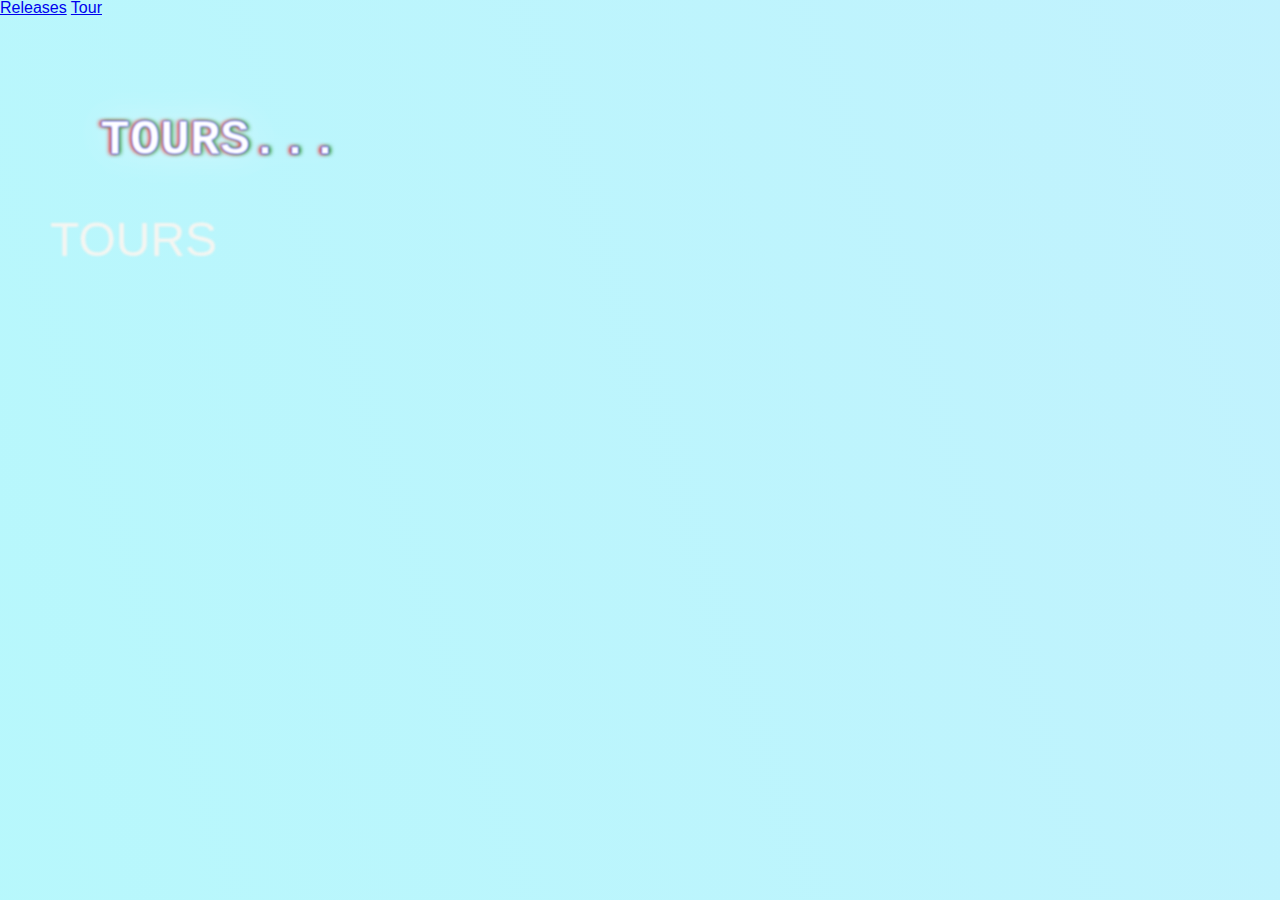
==== index.html @ ad9df61a "first commit" ====
<!DOCTYPE html>
<html lang="en">
<head>
  <meta charset="UTF-8">
  <title>Polographia</title>
  <link rel="stylesheet" href="css/reset.css">
  <link rel="stylesheet" type="text/css" href="css/polographia.css">
</head>
<body>

  <nav>
    <a href="#">Releases</a>
    <a href="#">Tour</a>
  </nav>

  <div class="buzz_wrapper">
    <div class="text">
      <span>TOURS...</span>
    </div>
    <div class="scanline"></div>

  </div>

  <div class="glitch">Tours</div>



  <script src="https://ajax.googleapis.com/ajax/libs/jquery/3.1.1/jquery.min.js"></script>
  <script>
    $(function(){
      for(i=0;i<4;i++){
        $('.buzz_wrapper .text span').eq(0).clone().prependTo('.buzz_wrapper .text');
      }
      for(i=0;i<10;i++){
        $('.buzz_wrapper .scanline').eq(0).clone().appendTo('.buzz_wrapper');
      }
    });
  </script>
</body>
</html>
---- css/polographia.css ----
@-webkit-keyframes AnimationName {
    0%{background-position:0% 50%}
    50%{background-position:100% 50%}
    100%{background-position:0% 50%}
}
@-moz-keyframes AnimationName {
    0%{background-position:0% 50%}
    50%{background-position:100% 50%}
    100%{background-position:0% 50%}
}
@keyframes AnimationName {
    0%{background-position:0% 50%}
    50%{background-position:100% 50%}
    100%{background-position:0% 50%}
}

body {
  width: 100vw;
  height: 100vh;
  overflow: hidden;
  font-family: sans-serif;

  background: linear-gradient(252deg, #f3cefa, #d5c6fe, #c6f0fe, #a9fffa);
  background-size: 800% 800%;

  -webkit-animation: AnimationName 17s ease infinite;
  -moz-animation: AnimationName 17s ease infinite;
  animation: AnimationName 17s ease infinite;

}

/*landing page*/

#landing {
  background-image: url("../img/p.gif");
  background-size: cover;
}



iframe {
  z-index : -9999;
  position: absolute;
  top : 0;
  left  : 0;
  width : 100%;
  height  : 100%;
  margin  : 0;
  padding : 0;
}

.polo-logo {
  width: 50%;
  display: block;
  position: relative;
  margin: auto;
  top: 50%;
  transform: translateY(-50%);
}

.polo-logo path {
  fill: rgba(255,255, 255, 0.5);
}

.enter {
  position: relative;
  display: block;
  margin: auto;
  text-align: center;
  border: 2px solid rgba(255,255, 255, 0.5);
  width: 100px;
  font-size: 1.2em;
  padding: 0.5em 1em;
  top: 30%;
  color: rgba(255,255, 255, 0.5);
  text-decoration: none;
  transition: all 0.5s ease;
}

.enter:hover {
  border: 2px solid rgba(255,255, 255, 1);
  color: rgba(255,255, 255, 1);
  box-shadow: 0 0 0 1px #fff;
}

.enter:hover ~ .polo-logo path {
    fill: #fff;
}

/*main page*/


.buzz_wrapper{
  position:relative;
  /*width: 100%;*/
  /*width: 200px;*/
  /*margin: 10px auto;*/
  /*background-color:#000;*/
  overflow:hidden;
  padding:100px;
}
/*
.scanline{
  width:100%;
  display:block;
  background:#000;
  height:4px;
  position:relative;
  z-index:3;
  margin-bottom:5px;
  opacity:0.1;
}*/

.buzz_wrapper span{
  position:absolute;
  -webkit-filter: blur(1px);
  font-size: 50px;
  font-family:'Courier new', fixed;
  font-weight:bold;
  text-align: center;
}
.buzz_wrapper span:nth-child(1){
  color:red;
  margin-left:-2px;
  -webkit-filter: blur(2px);
}
.buzz_wrapper span:nth-child(2){
  color:green;
  margin-left:2px;
  -webkit-filter: blur(2px);
}
.buzz_wrapper span:nth-child(3){
  color:blue;
  position:20px 0;
  -webkit-filter: blur(1px);
}
.buzz_wrapper span:nth-child(4){
  color:#fff;
  -webkit-filter: blur(1px);
  text-shadow:0 0 50px rgba(255,255,255,0.4);
}
.buzz_wrapper span:nth-child(5){
  color:rgba(255,255,255,0.4);
  -webkit-filter: blur(15px);
}

.buzz_wrapper span{
  -webkit-animation: blur 30ms infinite, jerk 50ms infinite;
}

@-webkit-keyframes blur {
  0%   { -webkit-filter: blur(1px); opacity:0.8;}
  50% { -webkit-filter: blur(1px); opacity:1; }
  100%{ -webkit-filter: blur(1px); opacity:0.8; }
}
@-webkit-keyframes jerk {
  50% { left:1px; }
  51% { left:0; }
}
@-webkit-keyframes jerkup {
  50% { top:1px; }
  51% { top:0; }
}

.buzz_wrapper span:nth-child(3){
  -webkit-animation: jerkblue 1s infinite;
}
@-webkit-keyframes jerkblue {
  0% { left:0; }
  30% { left:0; }
  31% { left:10px; }
  32% { left:0; }
  98% { left:0; }
  100% { left:10px; }
}
.buzz_wrapper span:nth-child(2){
  -webkit-animation: jerkgreen 1s infinite;
}
@-webkit-keyframes jerkgreen {
  0% { left:0; }
  30% { left:0; }
  31% { left:-10px; }
  32% { left:0; }
  98% { left:0; }
  100% { left:-10px; }
}

.buzz_wrapper .text{
  -webkit-animation: jerkwhole 5s infinite;
  position:relative;
}
@-webkit-keyframes jerkwhole {
  30% {  }
  40% { opacity:1; top:0; left:0;  -webkit-transform:scale(1,1);  -webkit-transform:skew(0,0);}
  41% { opacity:0.8; top:0px; left:-100px; -webkit-transform:scale(1,1.2);  -webkit-transform:skew(50deg,0);}
  42% { opacity:0.8; top:0px; left:100px; -webkit-transform:scale(1,1.2);  -webkit-transform:skew(-80deg,0);}
  43% { opacity:1; top:0; left:0; -webkit-transform:scale(1,1);  -webkit-transform:skew(0,0);}
  65% { }
}



.glitch{
  width:100%;
  display:block;
  font-size: 3em;
  color:#f5f5f1;
  top:calc(50% - 50px);
  -webkit-animation:RGBshift 2s infinite alternate;
    animation:RGBshift 2s infinite alternate;
  text-transform: uppercase;

  margin-left: 50px;
  -webkit-filter: blur(1px);

}

@-webkit-keyframes RGBshift{
  0%{
    -webkit-transform:rotate(0deg);
    text-shadow:5px 10px 0px rgb(245, 245, 241);
    opacity:1;
  }
  6%{
    -webkit-transform:rotate(0.5deg) scale(1.01);
    text-shadow:
     1px 1px 0px rgba(255,0,0,0.5),
     -5px -2px 0px rgba(0,255,0,0.5),
     -2px 4px 0px rgba(0,0,255,0.5);
    opacity:1;
  }
  10%{
    -webkit-transform:rotate(0deg);
    text-shadow:
     8px -2px 0px rgba(255,0,0,0.5),
     -5px -2px 0px rgba(0,255,0,0.5),
     2px -2px 0px rgba(0,0,255,0.5);
    opacity:0.6;
  }
  12%{
    text-shadow:none;
    opacity:1;
  }
  58%{
    -webkit-transform:rotate(0deg);
    text-shadow:none;
    opacity:1;
  }
  59%{
     text-shadow:-5px -8px 0px rgb(245, 245, 241);
    opacity:0.6;
  }
  62%{
    -webkit-transform:rotate(-0.5deg) scale(1.01);
    text-shadow:
     8px -2px 0px rgba(255,0,0,0.5),
     -5px -2px 0px rgba(0,255,0,0.5),
     2px -2px 0px rgba(0,0,255,0.5);
    opacity:1;
  }
  64%{
    -webkit-transform:rotate(-0.75deg) scale(1.01);
  }
  67%{
    text-shadow:none;
    -webkit-transform:rotate(0deg);
  }
  100%{
    -webkit-transform:rotate(0deg);
  }
}
@keyframes RGBshift{
  0%{
    transform:rotate(0deg);
    text-shadow:5px 10px 0px rgb(245, 245, 241);
    opacity:1;
  }
  6%{
   transform:rotate(0.5deg) scale(1.01);
    text-shadow:
     1px 1px 0px rgba(255,0,0,0.5),
     -5px -2px 0px rgba(0,255,0,0.5),
     -2px 4px 0px rgba(0,0,255,0.5);
    opacity:1;
  }
  10%{
    transform:rotate(0deg);
    text-shadow:
     8px -2px 0px rgba(255,0,0,0.5),
     -5px -2px 0px rgba(0,255,0,0.5),
     2px -2px 0px rgba(0,0,255,0.5);
    opacity:0.6;
  }
  12%{
    text-shadow:none;
    opacity:1;
  }
  58%{
    transform:rotate(0deg);
    text-shadow:none;
    opacity:1;
  }
  59%{
     text-shadow:-5px -8px 0px rgb(245, 245, 241);
    opacity:0.6;
  }
  62%{
    transform:rotate(-0.5deg) scale(1.01);
    text-shadow:
     8px -2px 0px rgba(255,0,0,0.5),
     -5px -2px 0px rgba(0,255,0,0.5),
     2px -2px 0px rgba(0,0,255,0.5);
    opacity:1;
  }
  64%{
    transform:rotate(-0.75deg) scale(1.01);
  }
  67%{
    text-shadow:none;
    transform:rotate(0deg);
  }
  100%{
    transform:rotate(0deg);
  }
}
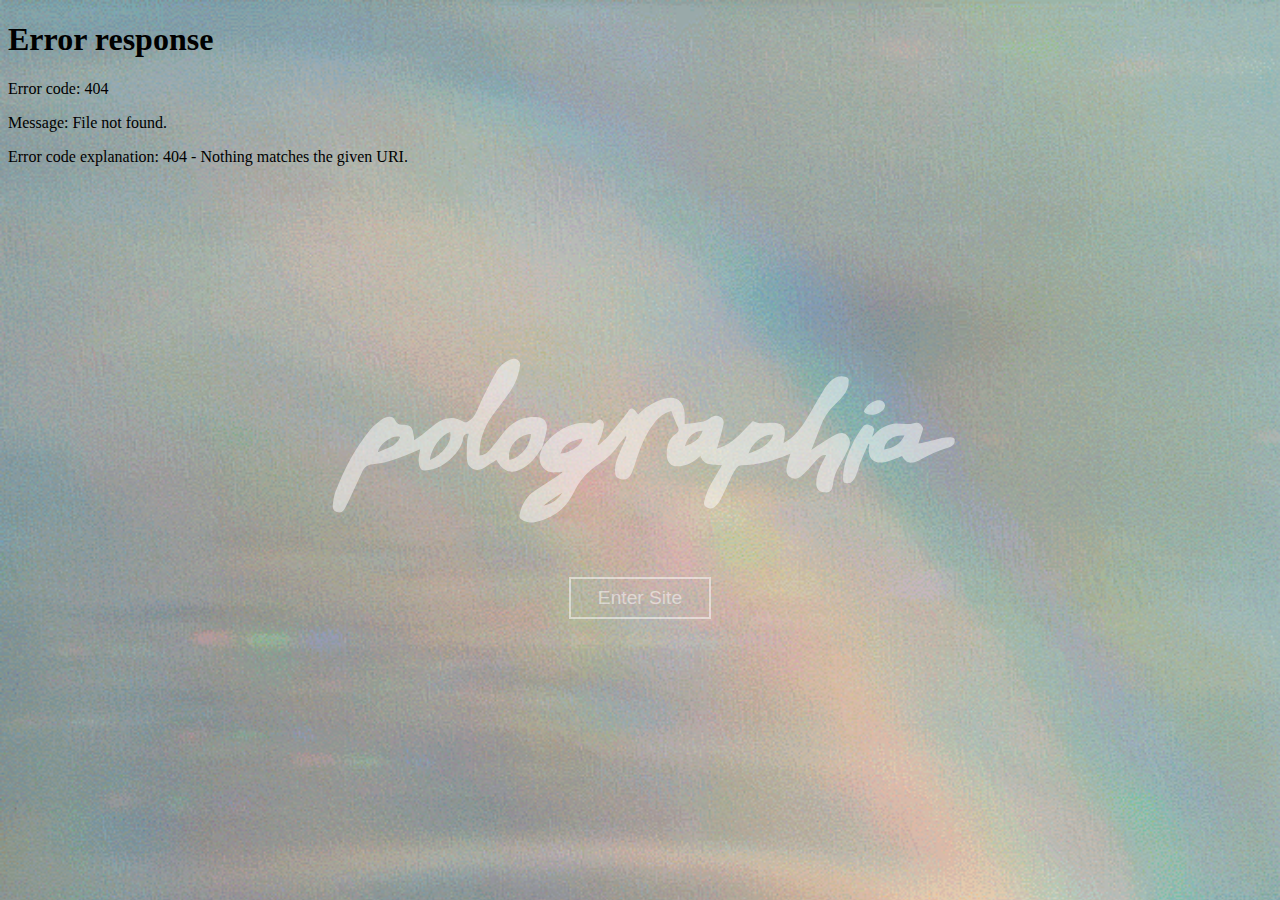
==== commit b2e1ba26: "name change" ====
--- a/index.html
+++ b/index.html
@@ -4,37 +4,40 @@
   <meta charset="UTF-8">
   <title>Polographia</title>
   <link rel="stylesheet" href="css/reset.css">
-  <link rel="stylesheet" type="text/css" href="css/polographia.css">
+  <link rel="stylesheet" href="css/polographia.css">
 </head>
-<body>
+<body id="landing">
 
-  <nav>
-    <a href="#">Releases</a>
-    <a href="#">Tour</a>
-  </nav>
+<iframe src="diffusing-particles/index.html" frameborder="0"></iframe>
+<!-- <iframe src="shapes/index.html" frameborder="0"></iframe> -->
 
-  <div class="buzz_wrapper">
-    <div class="text">
-      <span>TOURS...</span>
-    </div>
-    <div class="scanline"></div>
+<svg class="polo-logo" xmlns="http://www.w3.org/2000/svg" width="925.454" height="306.903" viewBox="0 0 925.454 306.903">
 
-  </div>
+    <path fill-rule="evenodd" clip-rule="evenodd" fill="#fff" d="M321.52 149.854c9.33-13.36 21.12-23.797 36.167-30.33 11.23-4.88 22.69-7.417 35-4.26 1.8.46 4.755-1.07 6.27-2.585 2.483-2.48 5.31-4.552 8.242-2.748 1.92 1.182 3.59 4.723 3.38 7.024-.477 5.197-1.863 10.39-3.5 15.38-1.47 4.485-3.765 8.702-5.695 13.037l1.397 1.17c4.924-4.52 10.36-8.602 14.666-13.65 9.18-10.765 17.65-22.134 26.696-33.02 2.213-2.665 3.932-7.975 8.607-5.747 3.028 1.443 4.912 5.287 7.275 8.017 3.892-3.387 8.23-8.438 13.67-11.594 7.964-4.62 16.38-9.226 25.203-11.432 16.942-4.237 27.372 4.395 28.422 21.93.277 4.63.042 9.29.042 14.854 9.292-1.22 18.328-2.03 27.188-3.752 3.556-.69 7.045-2.963 9.993-5.25 4.717-3.66 9.465-3.833 14.463-1.344 4.96 2.47 5.234 7.267 4.34 11.73-1.37 6.822-3.512 13.492-5.353 20.22-1.168 4.27-2.383 8.524-3.83 13.69 23.76-5.81 36.153-24.772 51.845-39.686 6.504 4.062 13.46 3.317 20.47 2.87 4.785-.307 9.71-.5 14.403.28 8.087 1.342 11.75 6.05 11.42 14.178-.183 4.55-1.225 9.063-2.066 14.888 5.038-3.663 10.07-6.69 14.344-10.555 10.65-9.632 17.61-22.06 24.796-34.262C715.71 88.15 721.79 77.24 728.37 66.636c2.87-4.627 6.327-9.032 10.184-12.87 6.05-6.02 13.457-8.216 22.028-6.005 2.975.77 3.93 2.218 3.992 5.167.172 8.237-2.642 15.41-7.68 21.667-3.645 4.53-7.532 8.945-11.802 12.88-10.036 9.246-16.97 20.392-21.742 33.063-4.023 10.683-8.256 21.287-12.858 33.115 3.446-2.488 5.963-4.51 8.675-6.226 8.422-5.325 16.72-10.896 25.458-15.654 5.307-2.89 11.724-4.588 16.876.12 5.5 5.028 6.01 11.94 3.102 18.47-3.442 7.72-7.514 15.19-11.744 22.52-5.288 9.16-9.953 18.46-10.81 29.225-.063.823-.346 1.628-.512 2.444-1.805 8.91-4.28 10.888-12.726 10.168-7.098-.605-11.212-5.08-11.218-12.753-.01-13.465 5.73-25.124 11.937-36.6.704-1.305 1.422-2.604 2.114-3.915.06-.113-.03-.305-.086-.724-4.78-.595-8.27 2.102-11.3 5.077-4.267 4.193-8.014 8.91-12.124 13.27-3.875 4.11-7.668 8.366-11.98 11.98-4.8 4.022-10.54 5.33-16.224 1.825-5.46-3.365-6.095-9.122-5.054-14.646 1.218-6.464 3.456-12.734 5.3-19.258-.944.35-2.43.828-3.857 1.437-21.342 9.096-43.44 14.662-66.775 15.21-2.77.064-6.486 2.327-8.005 4.697-3.922 6.123-6.96 12.826-10.162 19.39-4.3 8.818-8.21 17.834-12.728 26.534-1.723 3.318-4.41 6.27-7.126 8.9-3.086 2.992-6.97 3.622-11.125 1.965-4.1-1.636-5.86-4.15-4.908-8.854 2.25-11.105 6.874-21.138 12.694-30.74 4.36-7.192 8.546-14.488 12.942-21.964-6.79-.64-12.743-.727-18.487-1.867-6.254-1.244-10.62-5.294-12.397-12.064-7.517 7.66-16.03 12.55-26.075 14.73-14.866 3.224-23.66-3.7-22.84-18.783.583-10.7 3.348-20.847 13.015-27.328 4.54-3.044 5.217-6.126 2.683-11.132-3.505-6.923-6.014-14.35-9.092-21.915-9.917 2.513-17.82 8.63-24.245 16.692-13.422 16.843-20.59 36.732-27.245 56.856-1.93 5.83-3.665 11.805-6.363 17.283-4.36 8.855-12.866 10.613-20.812 4.72-1.135-.843-1.938-2.626-2.183-4.09-1.614-9.722.877-18.86 4.57-27.7 2.886-6.9 6.19-13.628 9.22-20.472.908-2.05 1.525-4.228 2.275-6.347-.366-.213-.73-.427-1.097-.642-2.91 3.556-6.164 6.888-8.67 10.708-7.9 12.04-17.8 21.96-29.99 29.608-16.087 10.093-28.005 23.734-36.245 40.918-11.184 23.323-29.974 37.36-55.164 42.672-6.935 1.463-13.904.968-20.233-3.11-2.938-1.892-3.818-4.136-3.145-7.55 2.696-13.662 9.363-25.056 20.427-33.315 9.178-6.852 19.15-12.638 28.772-18.893 4.42-2.872 8.842-5.738 12.943-9.44-3.687.216-7.377.37-11.06.656-17.166 1.327-26.065-15.15-20.663-29.08.898-2.314 1.77-4.64 2.653-6.96l-.16.15zm298.11 8.627c15.252-5.787 29.46-11.097 35.906-27.292-14.657-.583-29.1 10.31-35.906 27.293zm-271.832-.01c14.848-1.232 32.297-13.398 31.504-21.615-13.208 2.907-26.03 6.158-31.504 21.616zm179.938-10.49c11.258-4.745 21.778-9.566 25.506-22.482-11.93-.034-22.06 8.802-25.506 22.48zm-204.702 86.215c11.234-3.5 21.29-8.44 27.08-19.08-8.346 5.106-16.297 10.75-24.213 16.44-1.046.753-1.915 1.754-2.866 2.64z"/>
 
-  <div class="glitch">Tours</div>
+    <path fill-rule="evenodd" clip-rule="evenodd" fill="#fff" d="M321.682 149.705c-1.084 1.353-2.342 2.6-3.225 4.074-6.26 10.44-14.018 19.504-24.538 25.82-15.683 9.414-28.047 6.2-37.428-9.445-.33-.552-.707-1.076-1.528-2.32-3.422 2.14-6.76 4.172-10.042 6.288-3.35 2.16-6.427 4.886-10.01 6.51-9.62 4.36-20.426-.33-22.04-10.84-1.464-9.52-.37-19.464-.02-29.206.122-3.43 1.378-6.82 2.214-10.675-5.663-.68-7.608 3.176-8.24 7.18-1.708 10.828-7.92 18.953-15.132 26.43-10.98 11.385-23.925 18.892-40.282 19.477-4.214.15-5.972-1.744-7.2-5.247-2.2-6.285-2.14-12.672.737-25.41-1.984.783-3.59 1.36-5.15 2.044-20.474 8.966-41.23 17.352-63.614 19.745-7.803.834-12.127 4.257-15.108 10.636-5.628 12.043-11.103 24.157-16.73 36.2-2.74 5.857-5.376 11.8-8.633 17.367-2.4 4.1-6.18 6.57-11.395 4.83-5.064-1.69-6.42-5.806-5.827-10.354.812-6.223 1.534-12.664 3.733-18.467 12.337-32.54 28.13-63.277 50.293-90.316 4.765-5.814 11.102-10.432 17.104-15.1 2.364-1.837 5.717-2.715 8.76-3.296 4.385-.838 8.157.18 10.283 4.898 1.838 4.08 5.18 6.406 9.848 6.496 12.098.23 15.528 1.428 17.362 17.73.128 1.14.13 2.29.254 4.603 3.8-2.62 7.08-4.65 10.096-7.013 6.948-5.442 13.596-11.28 20.68-16.536 13.033-9.668 26.69-12.42 41.203-2.833 1.054.696 3.192.51 4.492-.048 6.12-2.623 10.1-7.575 12.953-13.344 2.873-5.806 5.05-11.957 7.954-17.747 6.846-13.66 13.476-27.465 21.096-40.69 5.5-9.55 13.49-16.92 24.815-19.594 4.846-1.144 10.545 3.634 9.984 8.65-1.664 14.875-7.124 28.397-15.625 40.583-6.762 9.69-14.095 18.987-21.25 28.402-12.248 16.122-20.53 33.816-21.726 54.34-.144 2.462-.02 4.94-.02 7.98 5.715-.876 10.4-3.405 13.87-7.422 6.734-7.8 13.284-15.797 19.385-24.1 9.308-12.667 21.164-21.077 36.83-23.554 3.753-.593 7.638-.755 11.438-.58 11.504.522 17.118 6.68 15.583 18.13-.982 7.335-3.48 14.468-5.303 21.69-.353 1.398-.72 2.794-1.073 4.187.006-.003.168-.152.168-.152zm-47.922 17.777c15.4-2.072 30.63-20.39 31.282-37.3-13.715-.08-34.994 14.744-31.282 37.3zm-85.563-40.202c-13.177 3.932-27.766 24.337-29.177 40.81 19.922-9.463 32.327-26.814 29.177-40.81zm-72.28 7.236c-12.058-2.89-29.62 9.962-32.37 22.143 11.993-5.94 26.538-7.38 32.37-22.144zM798.368 134.574c8.302-9.785 18.233-16.89 30.943-18.923 5.78-.924 11.86.138 17.806.13 3.335-.006 6.867.284 9.965-.676 7.448-2.31 11.42-1.046 14.656 5.918.467 1.007.137 2.563-.223 3.744-1.886 6.19-3.9 12.34-6.128 19.318 3.327-.605 6.35-.978 9.28-1.724 8.216-2.092 16.34-4.574 24.606-6.424 4.176-.935 8.59-1.146 12.88-1.06 1.93.04 5.164 1.306 5.45 2.554.554 2.424.235 5.82-1.184 7.72-1.646 2.206-4.68 3.93-7.43 4.664-15.092 4.033-28.83 10.996-42.388 18.506-2.99 1.656-6.5 2.728-9.895 3.223-7.924 1.156-12.204-3.88-15.02-9.335-8.032 3-15.625 6.925-23.687 8.625-17.848 3.763-27.262-6.156-23.84-24.04.123-.642.154-1.3.23-1.95l-1.36-.55c-3.86 8.898-7.963 17.7-11.5 26.724-2.48 6.328-3.787 13.127-6.4 19.39-1.545 3.698-4.023 7.603-7.195 9.83-2.353 1.652-6.605 1.305-9.783.68-1.02-.198-1.86-4.132-1.842-6.35.147-18.235 6.3-34.95 14.087-51.028 3.886-8.024 9.004-15.5 14.033-22.906 3.43-5.054 6.264-4.81 12.647-2.144 5.56 2.324 4.084 6.438 3.127 10.48-.45 1.905-1.212 3.738-1.832 5.604zm46.755-1.935c-14.736-2.1-28.77 7.267-29.303 20.08 13-1.647 23.22-7.213 29.303-20.08zM786.235 97.807c3.766-7.934 9.74-13.546 18.425-15.928 1.98-.545 4.375-.456 6.373.09 5.893 1.613 7.8 7.713 4.09 12.442-6.18 7.883-22.662 11.823-28.888 3.395z"/>
+</svg>
+
+
+<a href="polographia.html" class="enter">Enter Site</a>
 
 
 
+<!--   <video id="video" autoplay="autoplay" muted="muted" preload="auto" loop="loop">
+    <source src="https://www.youtube.com/embed/M18TITevyhA" type="video/mp4">
+    <source src="https://www.youtube.com/embed/M18TITevyhA" type="video/webm">
+  </video> -->
   <script src="https://ajax.googleapis.com/ajax/libs/jquery/3.1.1/jquery.min.js"></script>
   <script>
-    $(function(){
-      for(i=0;i<4;i++){
-        $('.buzz_wrapper .text span').eq(0).clone().prependTo('.buzz_wrapper .text');
-      }
-      for(i=0;i<10;i++){
-        $('.buzz_wrapper .scanline').eq(0).clone().appendTo('.buzz_wrapper');
-      }
-    });
+    // $(function() {
+    //   $('.enter').hover(function() {
+    //     $('.polo-logo path').css('fill', 'rgba(255,255, 255, 1)');
+    //   }, function() {
+    //     // on mouseout, reset the background colour
+    //     $('.polo-logo path').css('fill', 'rgba(255,255, 255, 0.5)');
+    //   });
+    // });
   </script>
+
 </body>
 </html>